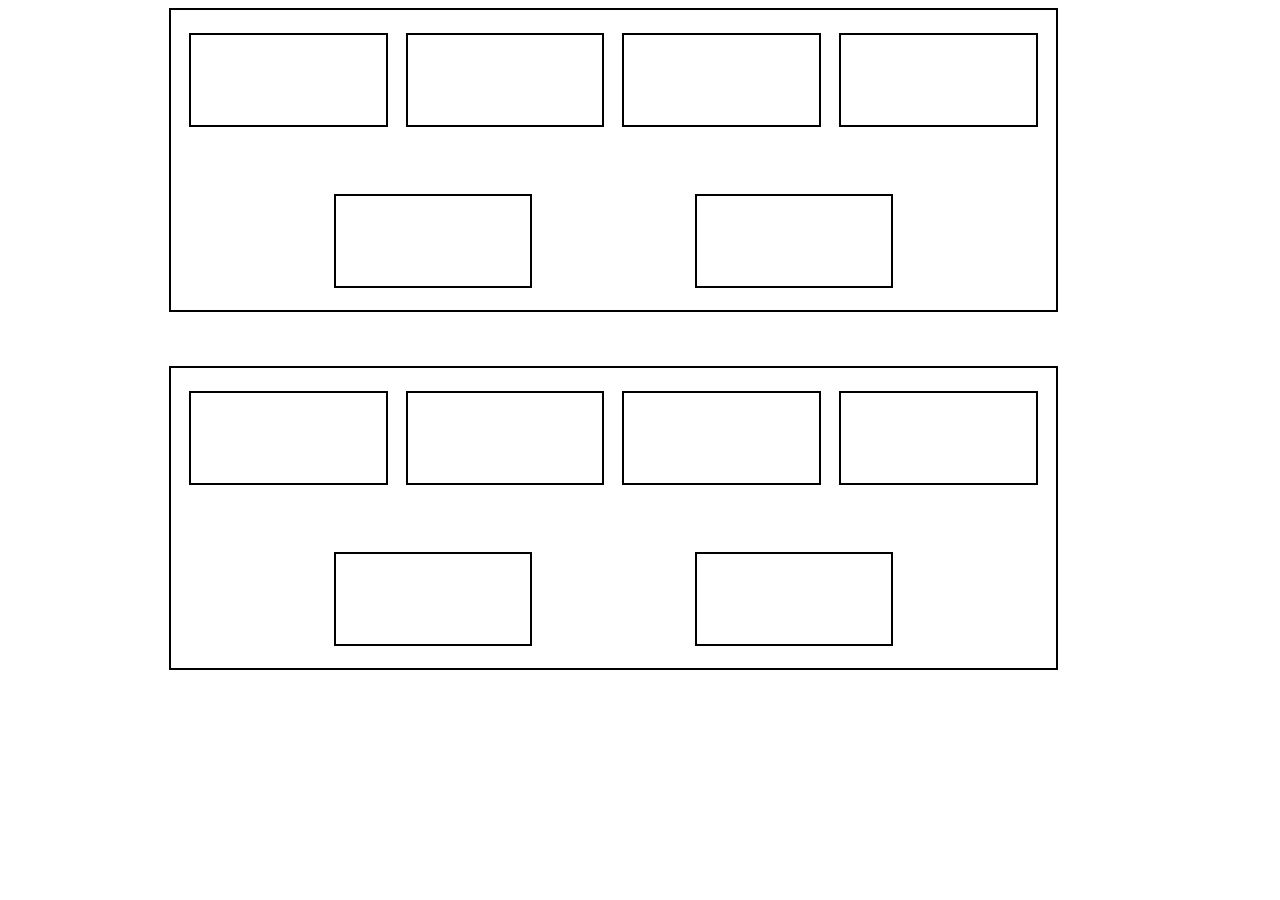
==== flexbox.html @ af9c2ff6 "Add files via upload" ====
<!DOCTYPE html>
<html lang="en">

<head>
    <meta charset="UTF-8">
    <meta http-equiv="X-UA-Compatible" content="IE=edge">
    <meta name="viewport" content="width=device-width, initial-scale=1.0">
    <title>Document</title>
    <style>
        #flex {
            margin-left: 161px;
            height: 300px;
            width: 70%;
            border: 2px solid black;
            display: flex;
            flex-direction: row;
            row-gap: 22px;
            flex-wrap: wrap;
            justify-content: space-evenly;
            align-items: flex-end;
            align-content: space-around;
        }

        #flex>div {
            border: 2px solid black;
            height: 30%;
            width: 22%;

        }

        /* @media screen (min-width: 100px; & max-width:450px) {
            #flex {
                flex-direction: column;
            }
        } */
        @media (max-width:400px) {
            #flex{
                flex-direction:column;
            }
        }

        @media (max-width: 800px) {
            #flex {
                flex-direction: column;
                flex-wrap: wrap;
            }
        }
    </style>
</head>

<body>


    <div id="flex">
        <div></div>
        <div></div>
        <div></div>
        <div></div>
        <div></div>
        <div></div>
    </div>

    <br>
    <br>
    <br>
    <div id="flex">
        <div></div>
        <div></div>
        <div></div>
        <div></div>
        <div></div>
        <div></div>
    </div>
</body>

</html>
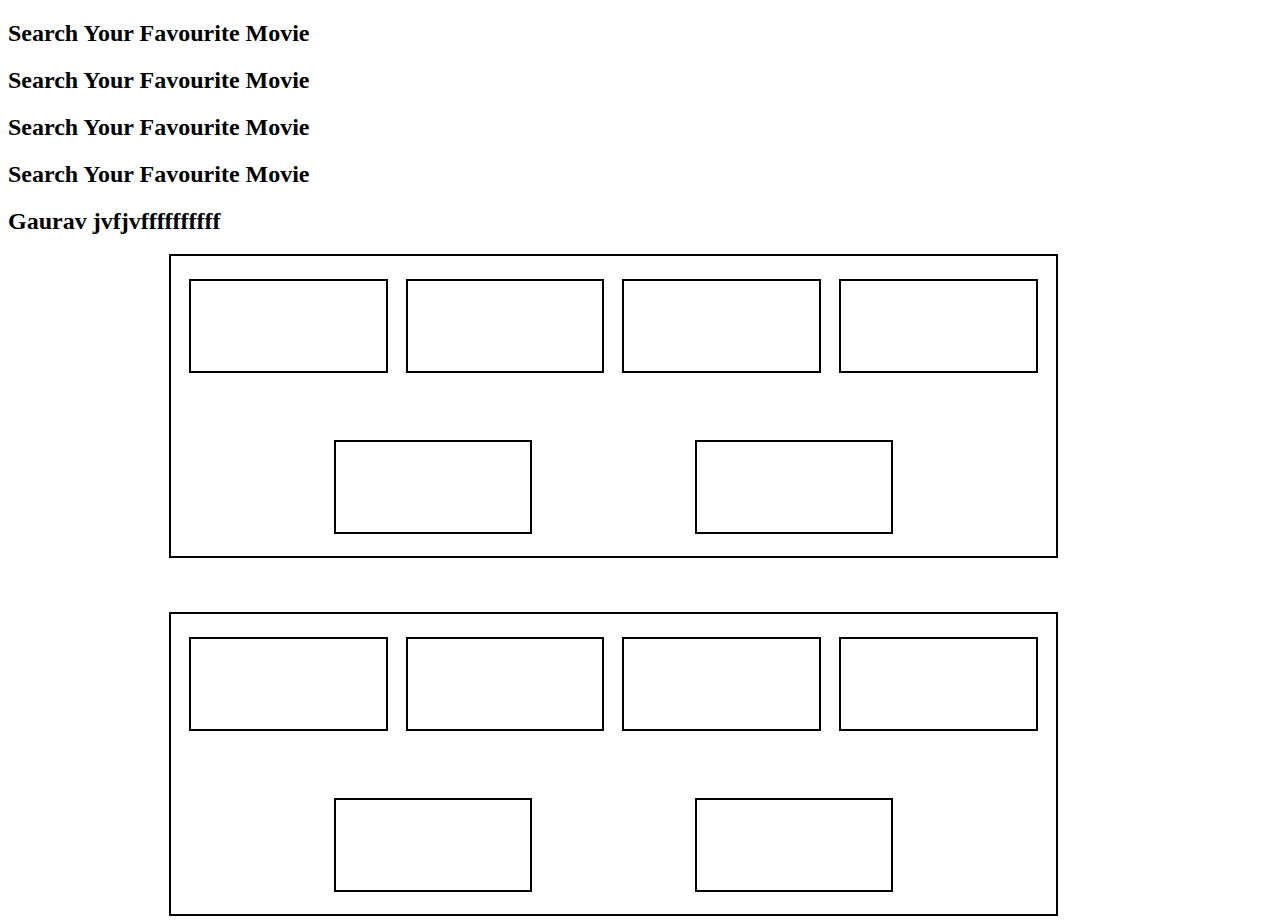
==== commit 0c01fbd3: "Merge pull request #5 from patil22/ABC" ====
--- a/flexbox.html
+++ b/flexbox.html
@@ -1,76 +1,77 @@
 <!DOCTYPE html>
 <html lang="en">
-
-<head>
-    <meta charset="UTF-8">
-    <meta http-equiv="X-UA-Compatible" content="IE=edge">
-    <meta name="viewport" content="width=device-width, initial-scale=1.0">
+  <head>
+    <meta charset="UTF-8" />
+    <meta http-equiv="X-UA-Compatible" content="IE=edge" />
+    <meta name="viewport" content="width=device-width, initial-scale=1.0" />
     <title>Document</title>
     <style>
-        #flex {
-            margin-left: 161px;
-            height: 300px;
-            width: 70%;
-            border: 2px solid black;
-            display: flex;
-            flex-direction: row;
-            row-gap: 22px;
-            flex-wrap: wrap;
-            justify-content: space-evenly;
-            align-items: flex-end;
-            align-content: space-around;
-        }
+      #flex {
+        margin-left: 161px;
+        height: 300px;
+        width: 70%;
+        border: 2px solid black;
+        display: flex;
+        flex-direction: row;
+        row-gap: 22px;
+        flex-wrap: wrap;
+        justify-content: space-evenly;
+        align-items: flex-end;
+        align-content: space-around;
+      }
 
-        #flex>div {
-            border: 2px solid black;
-            height: 30%;
-            width: 22%;
+      #flex > div {
+        border: 2px solid black;
+        height: 30%;
+        width: 22%;
+      }
 
-        }
-
-        /* @media screen (min-width: 100px; & max-width:450px) {
+      /* @media screen (min-width: 100px; & max-width:450px) {
             #flex {
                 flex-direction: column;
             }
         } */
-        @media (max-width:400px) {
-            #flex{
-                flex-direction:column;
-            }
+      @media (max-width: 400px) {
+        #flex {
+          flex-direction: column;
         }
+      }
 
-        @media (max-width: 800px) {
-            #flex {
-                flex-direction: column;
-                flex-wrap: wrap;
-            }
+      @media (max-width: 800px) {
+        #flex {
+          flex-direction: column;
+          flex-wrap: wrap;
         }
+      }
     </style>
-</head>
+  </head>
 
-<body>
-
+  <body>
+    <h2>Search Your Favourite Movie</h2>
+    <h2>Search Your Favourite Movie</h2>
+    <h2>Search Your Favourite Movie</h2>
+    <h2>Search Your Favourite Movie</h2>
+    <h2>Gaurav jvfjvffffffffff</h2>
 
     <div id="flex">
-        <div></div>
-        <div></div>
-        <div></div>
-        <div></div>
-        <div></div>
-        <div></div>
+      <div></div>
+      <div></div>
+      <div></div>
+      <div></div>
+      <div></div>
+      <div></div>
     </div>
 
-    <br>
-    <br>
-    <br>
+    <br />
+    <br />
+    <br />
     <div id="flex">
-        <div></div>
-        <div></div>
-        <div></div>
-        <div></div>
-        <div></div>
-        <div></div>
+      <div></div>
+      <div></div>
+      <div></div>
+      <div></div>
+      <div></div>
+      <div></div>
     </div>
-</body>
-
-</html>+  </body>
+</html>
